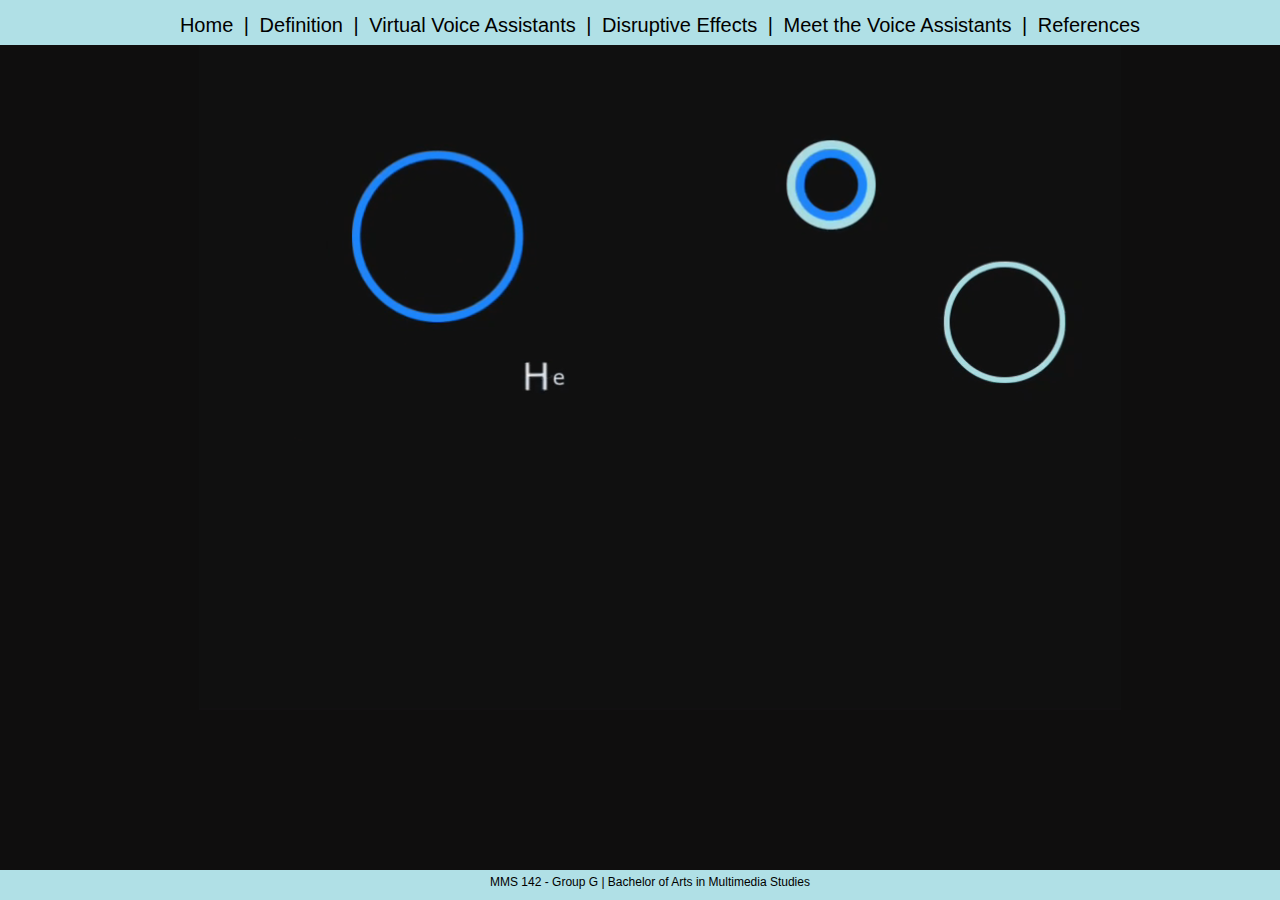
==== index.html @ bf96ce09 "Update index.html" ====
<!DOCTYPE html>
<html>
<head>
  <meta charset="UTF-8">
  <title>Group G</title>
	<link rel="icon" type="image/x-icon" href=https://th.bing.com/th/id/R.8154c118e7eaf7d14b35ac06efcbf22e?rik=LbvJlV9g%2bDKWbw&riu=http%3a%2f%2fclipart-library.com%2fimg%2f1970440.png&ehk=WCQ6o1mPpNAuoZDpTMKeeN%2bGNMKcnbfGif5C76OJlPg%3d&risl=&pid=ImgRaw&r=0">
  <link rel="stylesheet" href="style.css" type="text/css">
</head>
<header>
<div class="topnav">
	<a href="index.html">Home</a> | 
	<a href="Definition.html">Definition</a> | 
	<a href="Virtual-Voice-Assistants.html">Virtual Voice Assistants</a> | 
	<a href="Disruptive-Effects.html">Disruptive Effects</a>  | 
	<a href="Meet-the-Voice-Assistants.html">Meet the Voice Assistants</a> | 
  	<a href="References.html">References</a> 
</div>
</header>
<body>
  <div class="container">
	<video autoplay muted loop class="banner"><source src="IMG_7337.mp4" type="video/mp4">
	</video>
  </div>											   
</body>
<footer> 						
  MMS 142 - Group G  |  Bachelor of Arts in Multimedia Studies
</footer>											     
</html>
---- style.css ----
body{
    background-color:#0f0e0e;
    width: 80%;
    margin: auto;
    font-family: arial, sans-serif;
    font-size:20px;
    color:#e3f1fc;
    font-weight:normal;
    font-style:normal;
    line-height:30px;
    text-align:justify;
    text-indent: 20px;
    padding-bottom:40px;
    padding-top:40px;
}

header{
   text-align: center;
   width:100%;
   height:35px;
   padding-top: 10px;
   left: 0;
   top:0;
   vertical-align:center;
   display: inline-block;
   background-color:#b0e0e6;
   overflow:hidden;
   position: fixed;
   float: center;
   color:black;
}

footer{
  position: fixed;
  left: 0;
  bottom: 0;
  width: 100%;
  height:25px;
  padding-top: 5px;
  text-align: center;
  background-color: #b0e0e6;
  overflow: hidden;
  font-family: verdana, sans-serif;
  font-size:12px;
  color:black;
  font-weight:normal;
  font-style:normal;
  line-height:1.3em;
  text-align:center;
}

.container{ 
    background-color:none;
    width: 90%;
    min-width: 600px;
    maximum-width: 2000px;
    margin: auto;
    height: auto;
    float: center;
}

.container h1{
    font-family: verdana, sans-serif;
    font-size:40px;
    color:#b0e0e6;
    font-weight:normal;
    font-style:normal;
    line-height:1.3em;
    text-align:center;
}
.container h2{
    font-family: verdana, sans-serif;
    font-size:30px;
    color:#1e90ff;
    font-weight:normal;
    font-style:normal;
    line-height:1.3em;
    text-align:center;
}
.container h3{
    font-family: verdana, sans-serif;
    font-size:30px;
    color:#1e90ff;
    font-weight:normal;
    font-style:normal;
    line-height:1.3em;
    text-align:center;
}
.container p {
  text-align: justify;
  margin:auto;
}

.references p{
    background-color:#0f0e0e;
    width: 80%;
    margin: auto;
    font-family: arial, sans-serif;
    font-size:20px;
    color:#e3f1fc;
    font-weight:normal;
    font-style:normal;
    line-height:30px;
    text-align: left;
    text-indent: 0px;
    padding-top: 40px;
    word-wrap: break-word;
}

.references h1{
    font-family: verdana, sans-serif;
    font-size:40px;
    color:#b0e0e6;
    font-weight:normal;
    font-style:normal;
    line-height:1.3em;
    text-align:center;
}

.topnav{
   text-align: center;
   display: inline-block;
   background-color:none;
   overflow:hidden;
   position: static;
   float: center;
}

.topnav a {
   color: black;
   text-decoration:none;
   text-align: center;
   float:center;
   padding: 5px;
   font-size:20px;
   border-radius: 5px;
   width: fit content;
   margin: 0 auto;
}

.topnav a:hover {
  background-color:#1e90ff;
  color: white;
}

.topnav a:active {
  background-color:none; 
  color: #1e90ff;
}

.banner {
  width: 100%;
  height: 670px;
  object-fit: cover;
  float: top;
  position: static;
  overflow: hidden;
  left: 0;
  right: 0;
  top: 0;
  bottom: 0;
  z-index: -1;
}

h4 {
   font-family: verdana, sans-serif;
   font-size:12px;
   color:##b0e0e6;
   font-weight:normal;
   font-style:normal;
   line-height:1.3em;
   text-align:center;
}

.grad-box {
  background-image: linear-gradient(to bottom right, #b0e0e6, #1e90ff);
  width: 540px;
  height: 300px;
  padding:25px 25px 25px 25px;
  border-radius: 40px;
  margin: 25px auto;
  position: static;
  float: center;
}

.grad-box img {
  display: block;
  margin-top: 15px;
  width: 120px;
  height: 120px;
  position: top center;
}

.grad-box h3{
    font-family: verdana, sans-serif;
    font-size:30px;
    color: black;
    font-weight:normal;
    font-style:normal;
    text-align:center;
}

.grad-box p {
  color: darkslategray;
  text-align: center;
  float: below;
  margin: 10px auto;
  text-indent:0px;
  font-size: 25px;
}

img {
  display: block;
  margin-left: auto;
  margin-right: auto;
  width: 100%;
}
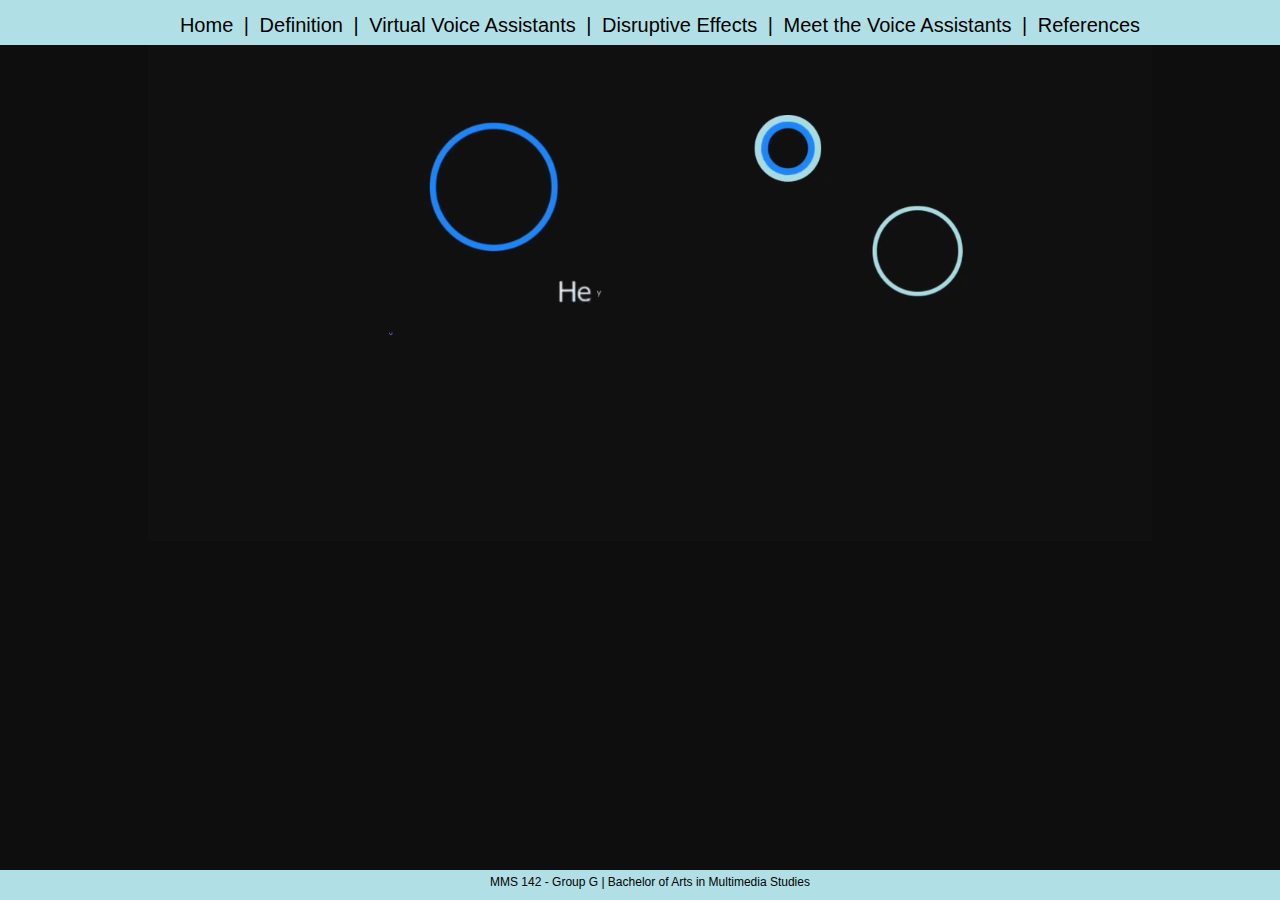
==== commit f4fa1e36: "Update index.html" ====
--- a/index.html
+++ b/index.html
@@ -17,7 +17,7 @@
 </div>
 </header>
 <body>
-  <div class="container">
+  <div class="banner">
 	<video autoplay muted loop class="banner"><source src="IMG_7337.mp4" type="video/mp4">
 	</video>
   </div>											   
--- a/style.css
+++ b/style.css
@@ -150,7 +150,7 @@
 
 .banner {
   width: 100%;
-  height: 670px;
+  height: auto;
   object-fit: cover;
   float: top;
   position: static;
@@ -160,6 +160,7 @@
   top: 0;
   bottom: 0;
   z-index: -1;
+  
 }
 
 h4 {
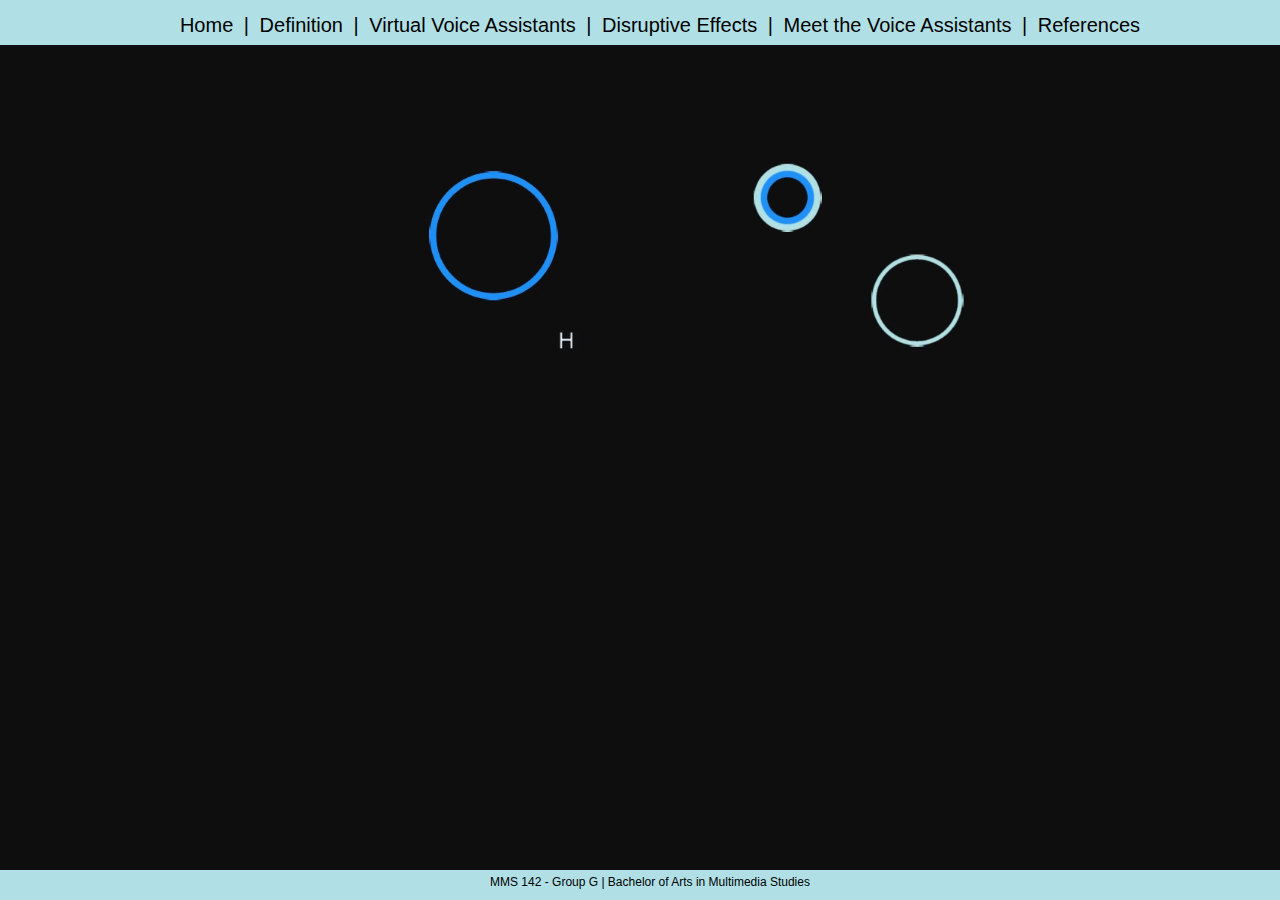
==== commit 150228a7: "Update index.html" ====
--- a/index.html
+++ b/index.html
@@ -18,7 +18,7 @@
 </header>
 <body>
   <div class="banner">
-	<video autoplay muted loop class="banner"><source src="IMG_7337.mp4" type="video/mp4">
+	<video autoplay muted loop class="banner"><source src="banner.mp4" type="video/mp4">
 	</video>
   </div>											   
 </body>
--- a/style.css
+++ b/style.css
@@ -215,4 +215,5 @@
   margin-left: auto;
   margin-right: auto;
   width: 100%;
-}
+  border-radius: 10px;
+}
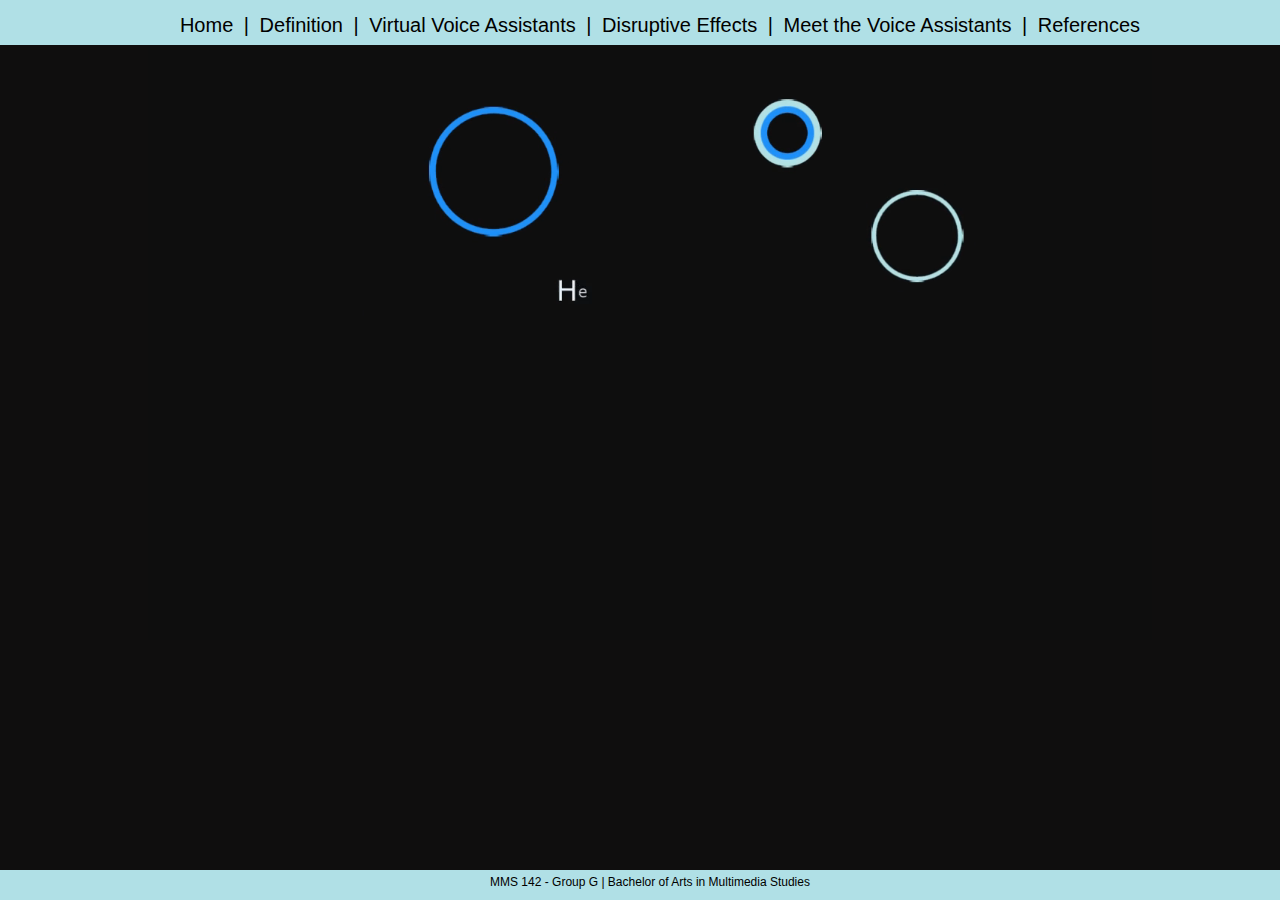
==== commit 318ed890: "Update index.html" ====
--- a/index.html
+++ b/index.html
@@ -18,7 +18,7 @@
 </header>
 <body>
   <div class="banner">
-	<video autoplay muted loop class="banner"><source src="banner.mp4" type="video/mp4">
+	<video autoplay muted loop class="banner"><source src="banner (1366 x 700 px) (1366 x 800 px).mp4" type="video/mp4">
 	</video>
   </div>											   
 </body>
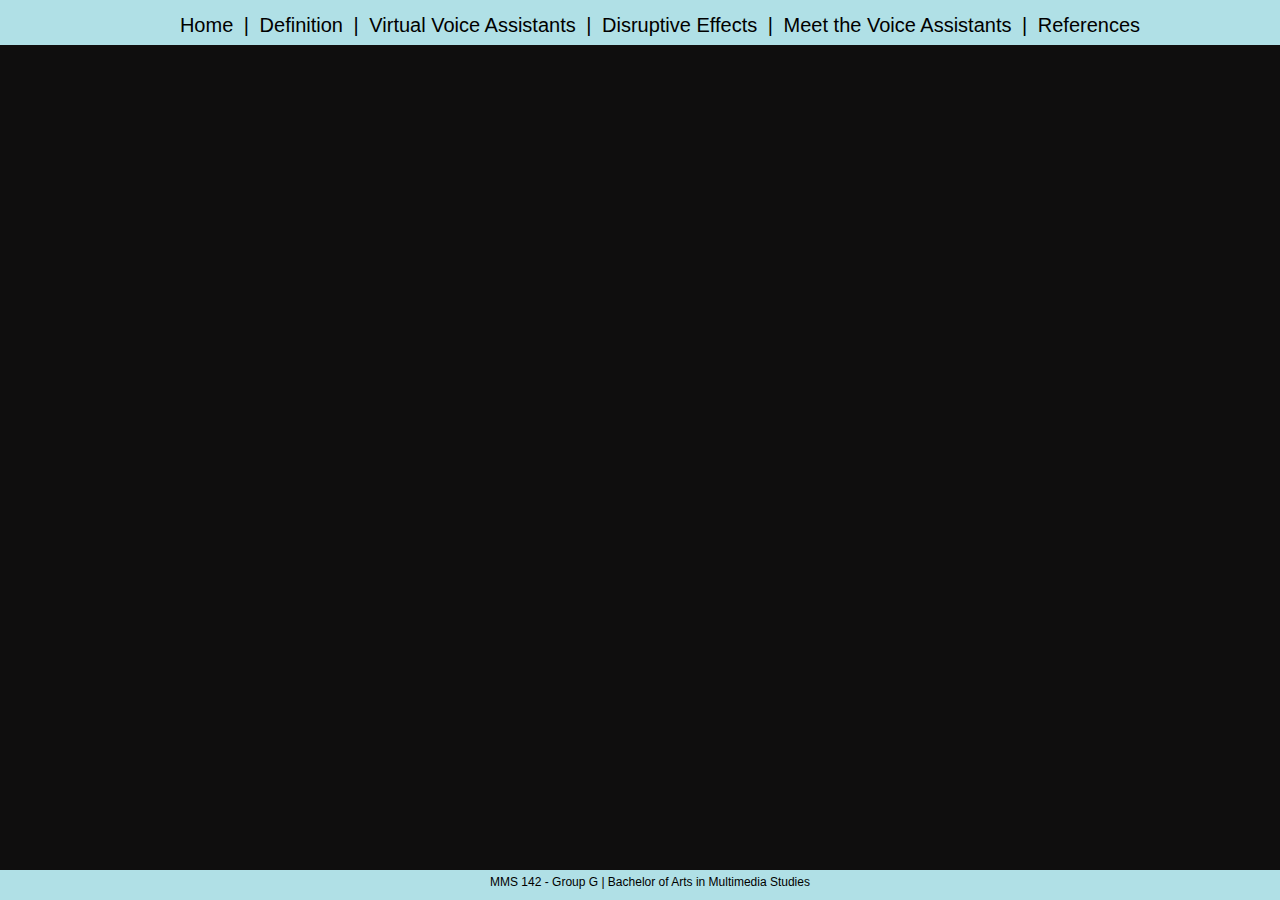
==== commit 66cc722d: "Update index.html" ====
--- a/index.html
+++ b/index.html
@@ -18,7 +18,7 @@
 </header>
 <body>
   <div class="banner">
-	<video autoplay muted loop class="banner"><source src="banner (1366 x 700 px) (1366 x 800 px).mp4" type="video/mp4">
+	<video autoplay muted loop class="banner"><source src="banner.mp4" type="video/mp4">
 	</video>
   </div>											   
 </body>
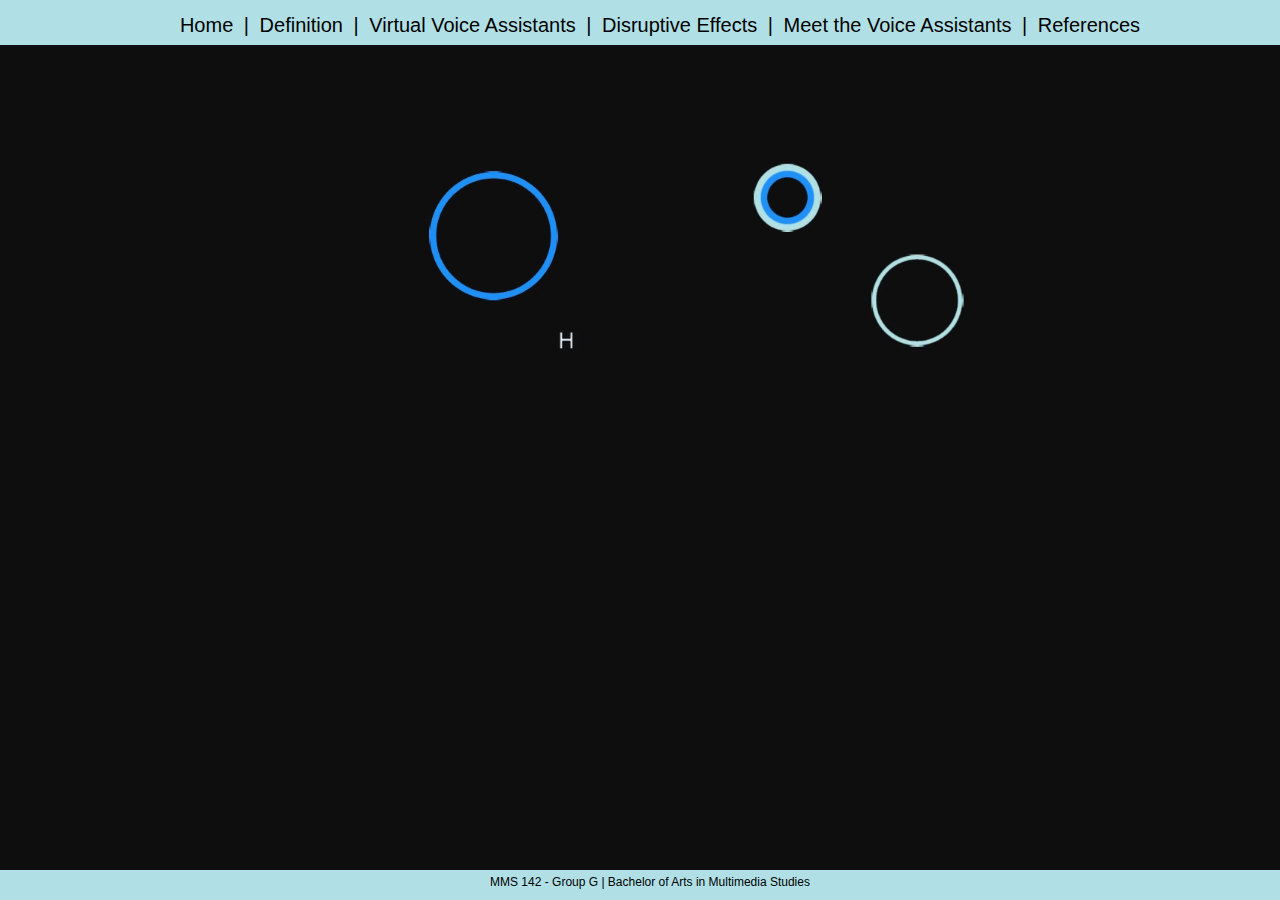
==== commit 5f1ababe: "Update index.html" ====
--- a/index.html
+++ b/index.html
@@ -18,7 +18,7 @@
 </header>
 <body>
   <div class="banner">
-	<video autoplay muted loop class="banner"><source src="banner.mp4" type="video/mp4">
+	<video autoplay muted loop class="banner"><source src="banner (2366 x 1600 px).mp4" type="video/mp4">
 	</video>
   </div>											   
 </body>
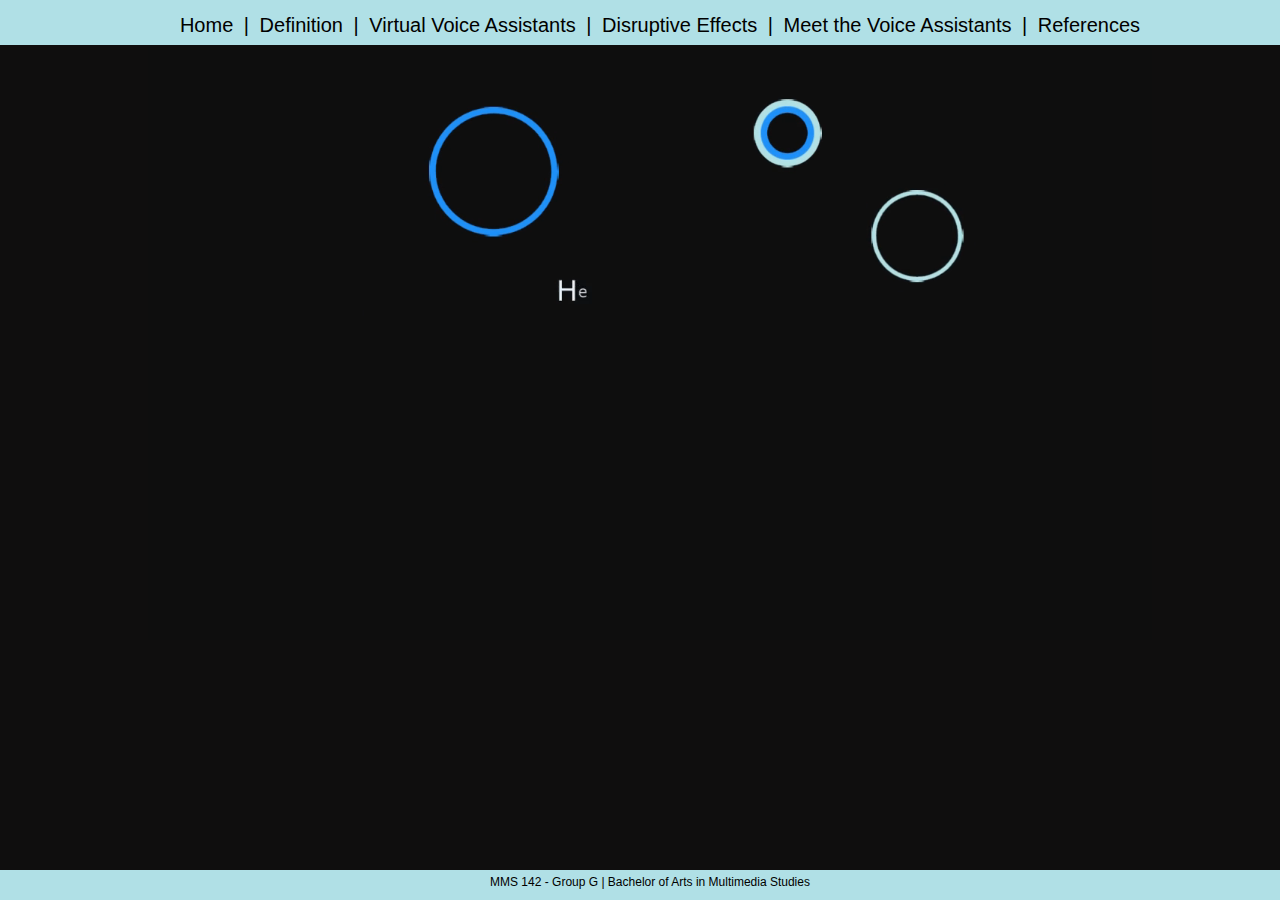
==== commit 7865f135: "Update index.html" ====
--- a/index.html
+++ b/index.html
@@ -18,7 +18,7 @@
 </header>
 <body>
   <div class="banner">
-	<video autoplay muted loop class="banner"><source src="banner (2366 x 1600 px).mp4" type="video/mp4">
+	<video autoplay muted loop class="banner"><source src="banner.mp4" type="video/mp4">
 	</video>
   </div>											   
 </body>
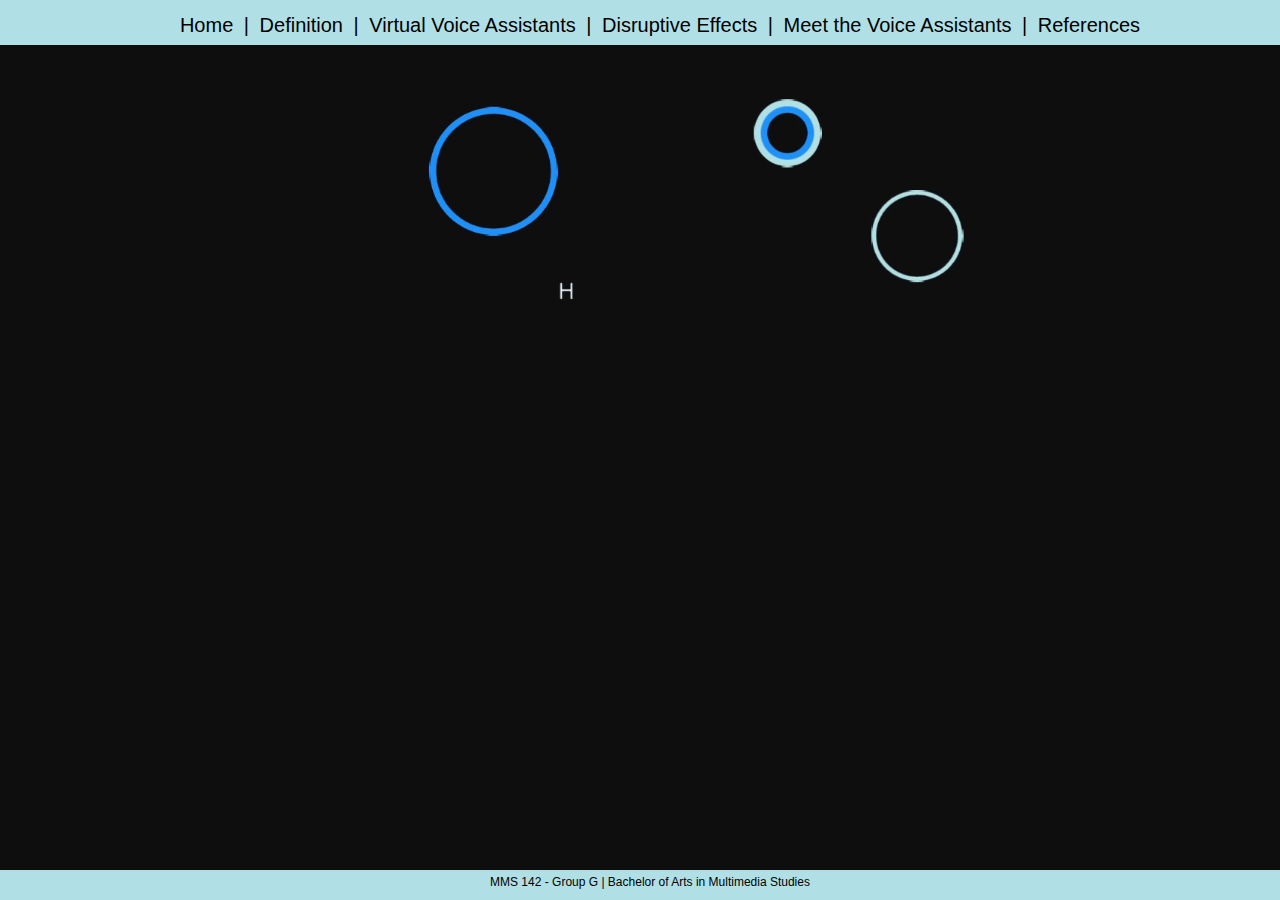
==== commit 6d262fad: "Update index.html" ====
--- a/index.html
+++ b/index.html
@@ -18,6 +18,7 @@
 </header>
 <body>
   <div class="banner">
+		     <div align="center";>
 	<video autoplay muted loop class="banner"><source src="banner.mp4" type="video/mp4">
 	</video>
   </div>											   
